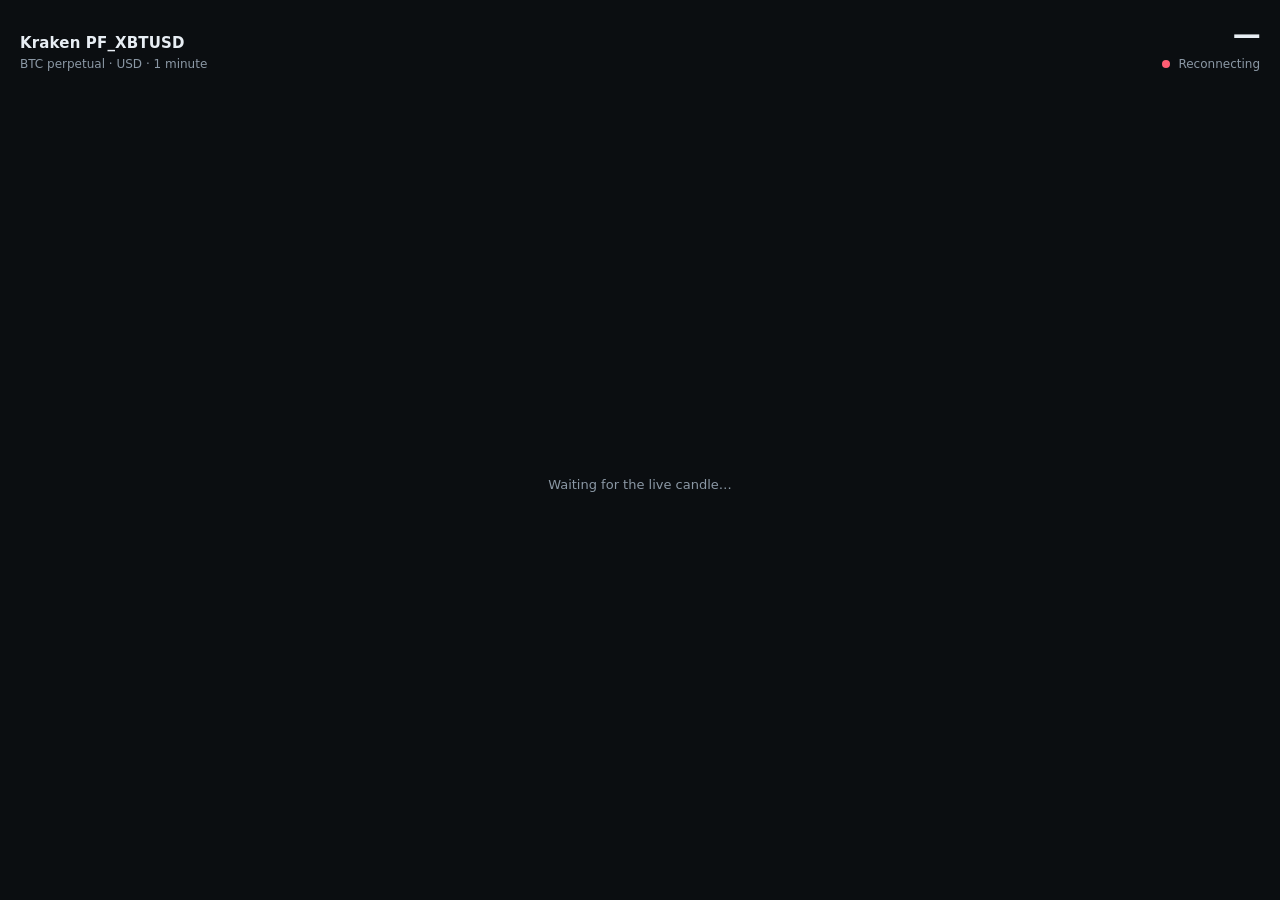
==== web/index.html @ 3f43d73c "Add a live Kraken PF_XBTUSD 1-minute chart Show the public BTC perpetual on one dark page, with hist" ====
<!DOCTYPE html>
<html lang="en">
<head>
  <meta charset="utf-8">
  <meta name="viewport" content="width=device-width, initial-scale=1">
  <title>Kraken PF_XBTUSD · 1m</title>
  <style>
    :root {
      color-scheme: dark;
      --bg: #0b0e11;
      --text: #e8eef4;
      --muted: #8b98a5;
      --up: #3dd68c;
      --down: #ff5d73;
      --warn: #f0c14b;
    }
    * { box-sizing: border-box; }
    html, body {
      margin: 0;
      height: 100%;
      background: var(--bg);
      color: var(--text);
      font: 14px/1.35 ui-sans-serif, system-ui, -apple-system, "Segoe UI", sans-serif;
    }
    body {
      display: flex;
      flex-direction: column;
      min-height: 100%;
      height: 100vh;
    }
    header {
      display: flex;
      align-items: flex-end;
      justify-content: space-between;
      gap: 24px;
      padding: 16px 20px 10px;
    }
    h1 {
      margin: 0;
      font-size: 15px;
      font-weight: 620;
      letter-spacing: 0.01em;
    }
    .sub {
      margin-top: 3px;
      color: var(--muted);
      font-size: 12px;
    }
    .quote { text-align: right; }
    #price {
      font-size: 28px;
      font-weight: 620;
      letter-spacing: -0.03em;
      font-variant-numeric: tabular-nums;
    }
    #price.up { color: var(--up); }
    #price.down { color: var(--down); }
    .feed {
      display: flex;
      align-items: center;
      justify-content: flex-end;
      gap: 8px;
      margin-top: 2px;
      color: var(--muted);
      font-size: 12px;
    }
    .dot {
      width: 8px;
      height: 8px;
      border-radius: 50%;
      background: var(--warn);
    }
    .dot.connected { background: var(--up); box-shadow: 0 0 0 3px rgba(61, 214, 140, 0.16); }
    .dot.disconnected { background: var(--down); }
    main {
      flex: 1;
      min-height: 0;
      padding: 0 10px 10px;
    }
    canvas {
      width: 100%;
      height: 100%;
      display: block;
    }
  </style>
</head>
<body>
  <header>
    <div>
      <h1>Kraken PF_XBTUSD</h1>
      <div class="sub" id="bar">BTC perpetual · USD · 1 minute</div>
    </div>
    <div class="quote">
      <div id="price">—</div>
      <div class="feed">
        <span class="dot" id="dot"></span>
        <span id="status">Connecting</span>
      </div>
    </div>
  </header>
  <main>
    <canvas id="chart" aria-label="One-minute candlestick chart"></canvas>
  </main>
  <script src="chart.js"></script>
</body>
</html>
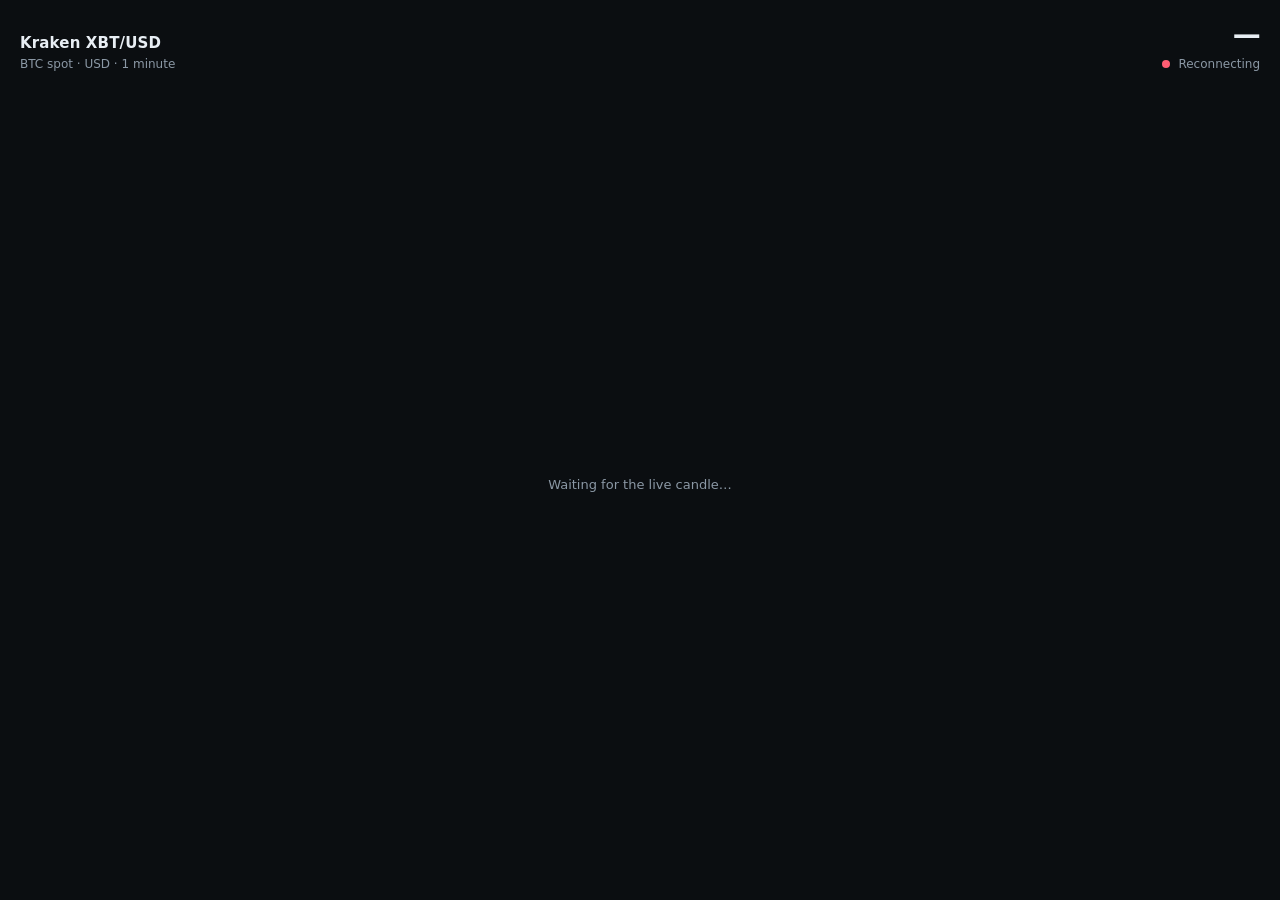
==== commit 314ed73c: "Load the 1-minute chart from Kraken's public spot feed. The perpetual history feed refuses other web" ====
--- a/web/index.html
+++ b/web/index.html
@@ -3,7 +3,7 @@
 <head>
   <meta charset="utf-8">
   <meta name="viewport" content="width=device-width, initial-scale=1">
-  <title>Kraken PF_XBTUSD · 1m</title>
+  <title>Kraken XBT/USD · 1m</title>
   <style>
     :root {
       color-scheme: dark;
@@ -87,8 +87,8 @@
 <body>
   <header>
     <div>
-      <h1>Kraken PF_XBTUSD</h1>
-      <div class="sub" id="bar">BTC perpetual · USD · 1 minute</div>
+      <h1>Kraken XBT/USD</h1>
+      <div class="sub" id="bar">BTC spot · USD · 1 minute</div>
     </div>
     <div class="quote">
       <div id="price">—</div>
